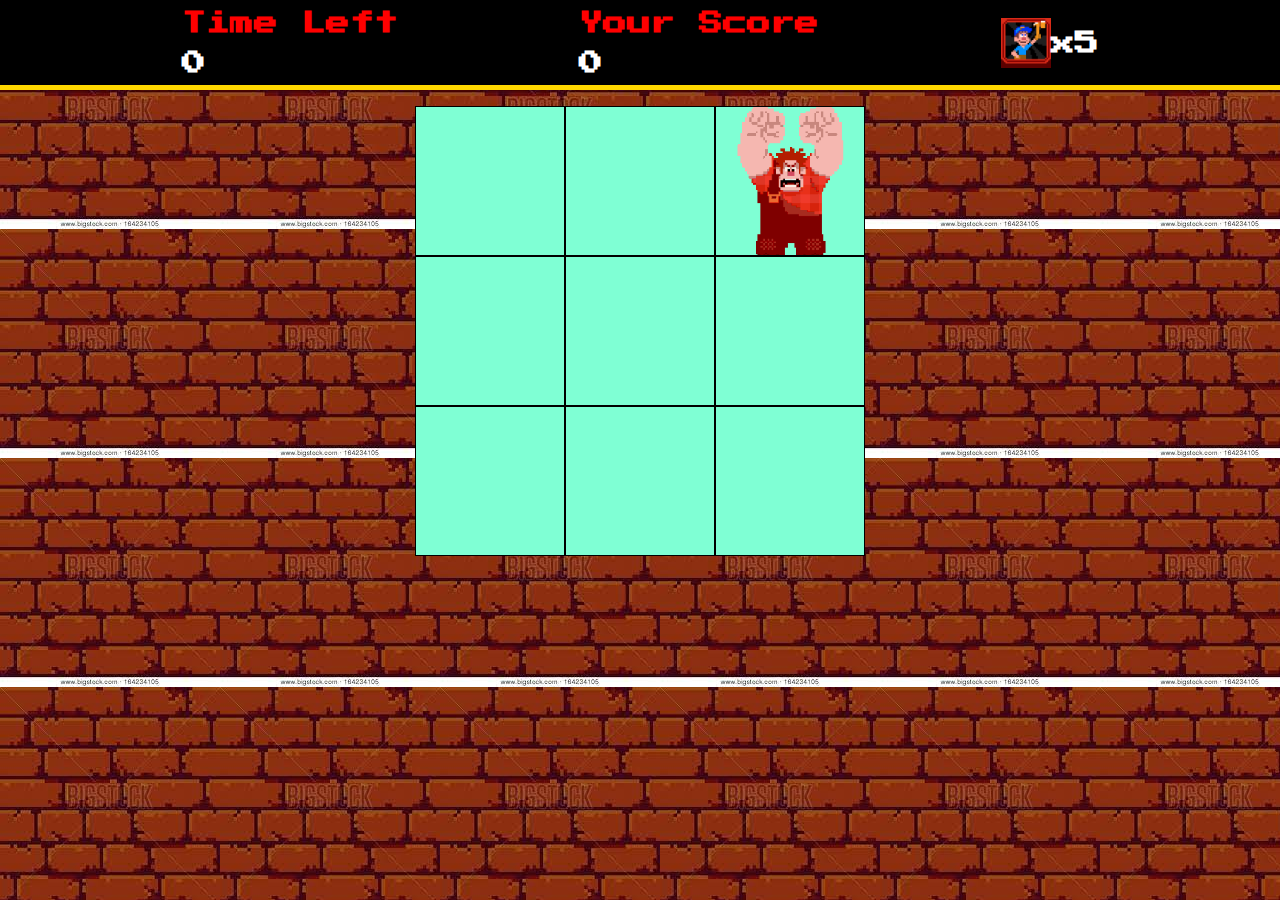
==== detonaralph/index.html @ 752f98d4 "first commit" ====
<!DOCTYPE html>
<html lang="pt-br">
<head>
    <meta charset="UTF-8">
    <meta name="viewport" content="width=device-width, initial-scale=1.0">
    <title>Detona Ralph</title>
    <link rel="preconnect" href="https://fonts.googleapis.com">
    <link rel="preconnect" href="https://fonts.gstatic.com" crossorigin>
    <link href="https://fonts.googleapis.com/css2?family=Press+Start+2P&display=swap" rel="stylesheet">

    <link rel="stylesheet" href="src/styles/reset.css">
    <link rel="stylesheet" href="src/styles/main.css">

</head>
<body>
    <div class="container">
        <div class="menu">
            <div class="menu-time">
                <h2 style = "color:red">Time Left</h2>
                <h2 id="time-left">0</h2>
            </div>
            <div class="menu-score">
                <h2 style = "color:red">Your Score</h2>
                <h2 id="score">0</h2>
            </div>

            <div class="menu-lives">
                <img src="src/images/player.png"  height="50px" width="50px" alt="">
                <h2>x5</h2>
            </div>
        </div>
        
        <div class="panel">
            <div class="panel-row">
                <div class="square " id="0"></div>
                <div class="square" id="1"></div>
                <div class="square" id="3"></div>
            </div>
            <div class="panel-row">
                <div class="square" id="4"></div>
                <div class="square" id="5"></div>
                <div class="square" id="6"></div>
            </div>
            <div class="panel-row">
                <div class="square enemy" id="7"></div>
                <div class="square" id="8"></div>
                <div class="square" id="9"></div>
            </div>
        </div>
    </div>
    <script defer src="./src/scripts/engine.js"></script>
</body>
</html>
---- detonaralph/src/styles/main.css ----
.container{
    display: flex;
    flex-direction: column;
    height: 100vh;
    background-image: url(../images/brick.png);
    
}

.menu{
    display: flex;
    justify-content: space-evenly;
    align-items: center;
    height: 90px;
    width: 100%;
    background-color: #000000;
    color: #ffffff;
    border-bottom: 5px solid gold;
}

.panel{
    margin-top: 1rem;
    display: flex;
    justify-content: center;

}

.square{
    height: 150px;
    border: 1px solid black;
    width: 150px;
    background-color: aquamarine;
}

.enemy{
    background-image: url(../images/ralph.gif);
    background-size: cover;

}

.menu-lives{
    display: flex;
    align-items: center;
    justify-content: center;
}

.menu-time h2:nth-child(2), .menu-score h2:nth-child(2){
    margin-top: 1rem;
}
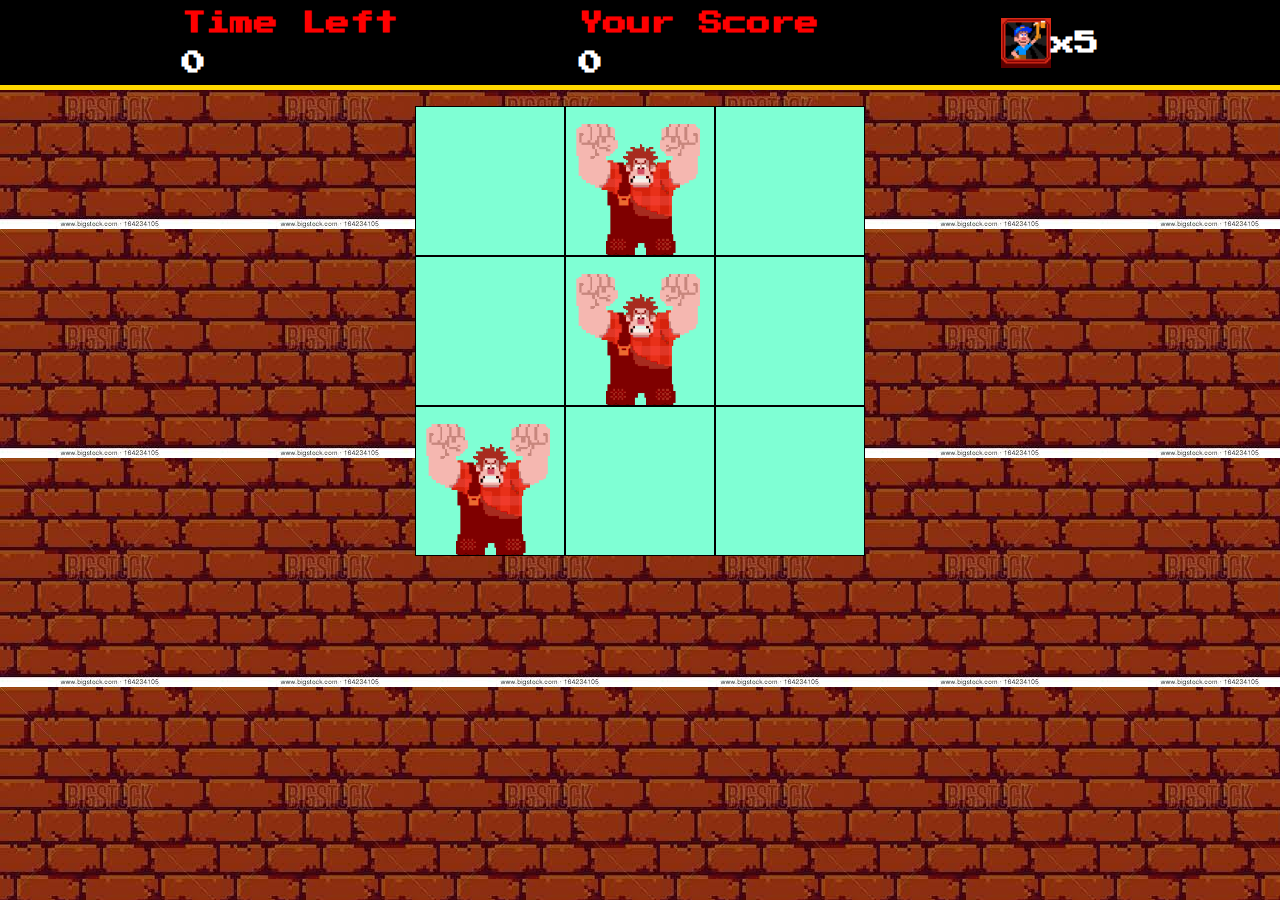
==== commit 6feb43e7: "melhoria de jogabilidade" ====
--- a/detonaralph/index.html
+++ b/detonaralph/index.html
@@ -47,7 +47,9 @@
                 <div class="square" id="9"></div>
             </div>
         </div>
+        <button id="try-again-button" style="display: none;">Aperte aqui para Tentar Novamente</button>
     </div>
+
     <script defer src="./src/scripts/engine.js"></script>
 </body>
 </html>--- a/detonaralph/src/styles/main.css
+++ b/detonaralph/src/styles/main.css
@@ -45,4 +45,6 @@
 
 .menu-time h2:nth-child(2), .menu-score h2:nth-child(2){
     margin-top: 1rem;
-}+}
+
+
